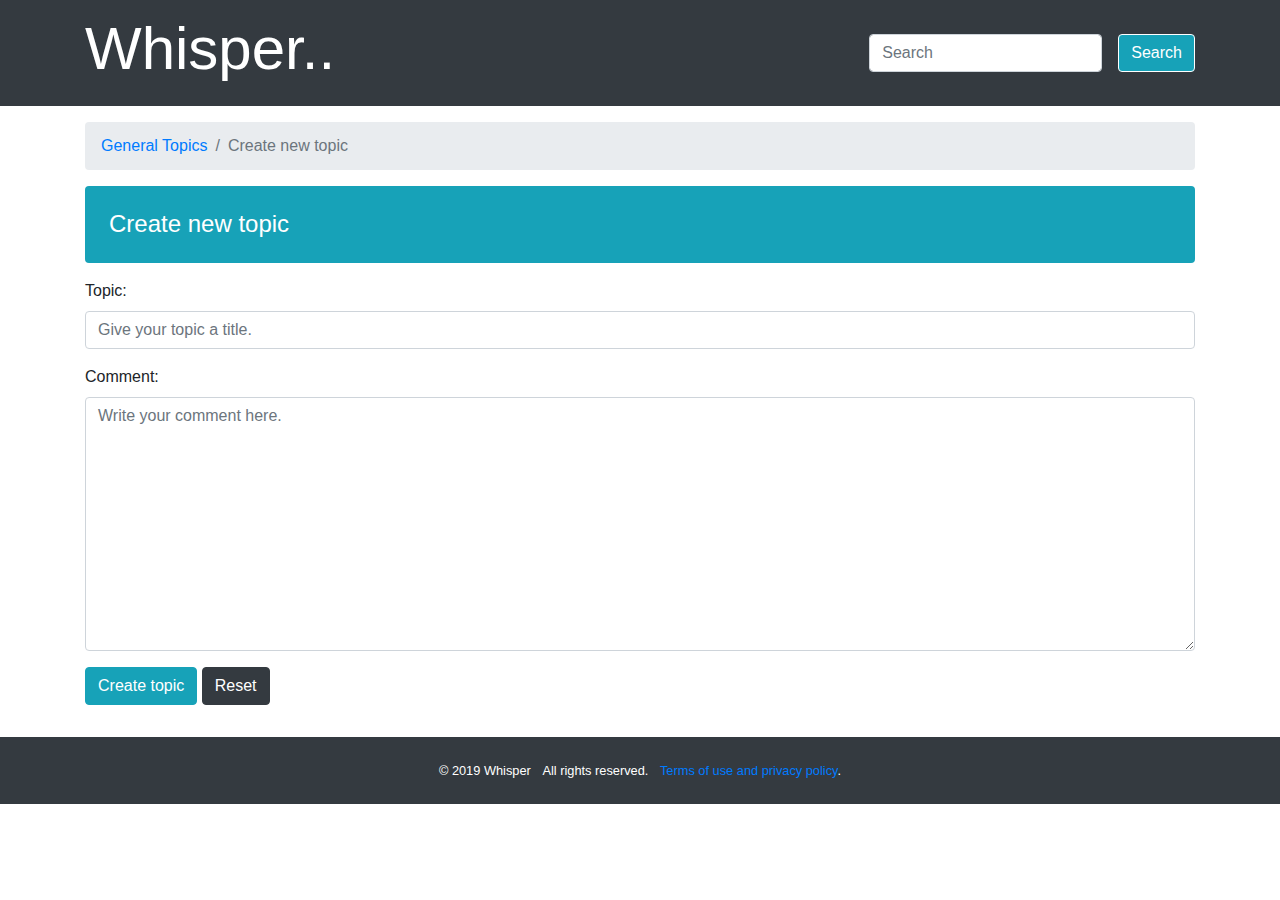
==== new-topic.html @ 488f3832 "initial upload" ====
<!DOCTYPE html>
<html lang="en">
  <head>
    <!-- Required meta tags -->
    <meta charset="utf-8">
    <link rel="stylesheet" href="https://stackpath.bootstrapcdn.com/bootstrap/4.3.1/css/bootstrap.min.css" integrity="sha384-ggOyR0iXCbMQv3Xipma34MD+dH/1fQ784/j6cY/iJTQUOhcWr7x9JvoRxT2MZw1T" crossorigin="anonymous">
  <link rel="stylesheet"   href="https://cdnjs.cloudflare.com/ajax/libs/font-awesome/5.10.2/css/all.min.css">
  <meta name="viewport" content="width=device-width, initial-scale=1, shrink-to-fit=no">
  <link rel="stylesheet" href="assets/css/style.css" media="screen" title="no title" charset="utf-8"> 

    <title>Whisper- Create new topic</title>

    
    </style>
  </head>
  <body>
    <nav class="navbar navbar-dark bg-dark">
      <div class="container">
        <h1><a href="index.html" class="navbar-brand">Whisper..</a></h1>
        <form class="form-inline">
          <input type="text" class="form-control mr-3 mb-2 mb-sm-0" placeholder="Search">
          <button type="submit" class="btn btn-info border border-white">Search</button>
        </form>
      </div>
    </nav>
    <div class="container my-3">
      <nav class="breadcrumb">
        <a href="index.html" class="breadcrumb-item">General Topics</a>
        <!-- <a href="overview-forum-category.html" class="breadcrumb-item">Forum category</a>
        <a href="overview-topics.html" class="breadcrumb-item">Forum name</a> -->
        <span class="breadcrumb-item active">Create new topic</span>
      </nav>
      <div class="row">
        <div class="col-12">
          <h2 class="h4 text-white bg-info mb-3 p-4 rounded">Create new topic</h2>
          <form class="mb-3">
            <div class="form-group">
              <label for="topic">Topic:</label>
              <input type="text" class="form-control" id="topic" placeholder="Give your topic a title." required>
            </div>
            <div class="form-group">
              <label for="comment">Comment:</label>
              <textarea class="form-control" id="comment" rows="10" placeholder="Write your comment here." required></textarea>
            </div>
            <!-- <div class="form-check">
              <input type="checkbox" class="form-check-input" id="checkbox" value="notification">
              <label class="form-check-label" for="checkbox">Notify me upon replies.</label>
            </div> -->
            <button type="submit" class="btn btn-info">Create topic</button>
            <button type="reset" class="btn btn-dark">Reset</button>
          </form>
        </div>
      </div>
    </div>
    <footer class="small bg-dark text-white">
      <div class="container py-4">
        <ul class="list-inline mb-0 text-center">
          <li class="list-inline-item">&copy; 2019 Whisper</li>
          <li class="list-inline-item">All rights reserved.</li>
          <li class="list-inline-item"><a href="#">Terms of use and privacy policy</a>.</li>
        </ul>
      </div>
    </footer>

    <!-- jQuery first, then Bootstrap JS -->
    <script src="https://code.jquery.com/jquery-3.4.1.min.js" integrity="sha256-CSXorXvZcTkaix6Yvo6HppcZGetbYMGWSFlBw8HfCJo="crossorigin="anonymous"></script>
    <script src="https://cdnjs.cloudflare.com/ajax/libs/popper.js/1.14.7/umd/popper.min.js" integrity="sha384-UO2eT0CpHqdSJQ6hJty5KVphtPhzWj9WO1clHTMGa3JDZwrnQq4sF86dIHNDz0W1" crossorigin="anonymous"></script>
    <script src="https://stackpath.bootstrapcdn.com/bootstrap/4.3.1/js/bootstrap.min.js" integrity="sha384-JjSmVgyd0p3pXB1rRibZUAYoIIy6OrQ6VrjIEaFf/nJGzIxFDsf4x0xIM+B07jRM" crossorigin="anonymous"></script>
  </body>
</html>
---- assets/css/style.css ----
.topic-col {
    min-width: 16em;
  }
  .created-col,
  .last-post-col {
    min-width: 12em;
  }
.navbar-brand {
font-size: 60px;
}
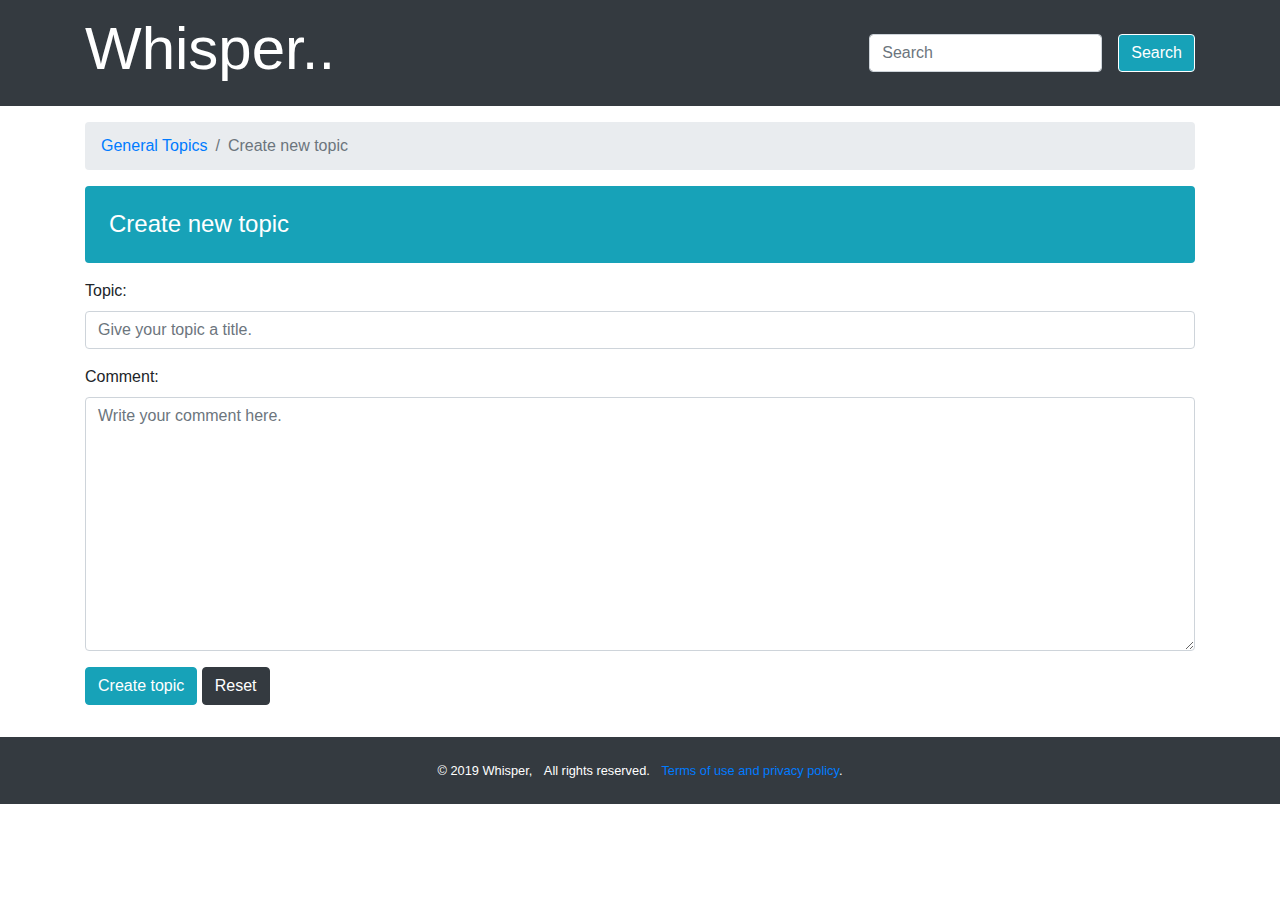
==== commit 5a4bffa8: "footer" ====
--- a/new-topic.html
+++ b/new-topic.html
@@ -55,7 +55,7 @@
     <footer class="small bg-dark text-white">
       <div class="container py-4">
         <ul class="list-inline mb-0 text-center">
-          <li class="list-inline-item">&copy; 2019 Whisper</li>
+          <li class="list-inline-item">&copy; 2019 Whisper,</li>
           <li class="list-inline-item">All rights reserved.</li>
           <li class="list-inline-item"><a href="#">Terms of use and privacy policy</a>.</li>
         </ul>
--- a/assets/css/style.css
+++ b/assets/css/style.css
@@ -1,10 +1,28 @@
 .topic-col {
     min-width: 16em;
   }
+
   .created-col,
   .last-post-col {
     min-width: 12em;
   }
+
 .navbar-brand {
 font-size: 60px;
+}
+
+.author-col {
+    min-width: 12em ;
+  }
+  
+  .post-col {
+    min-width: 20em;
+  }
+
+  .navbar-brand {
+font-size: 60px;
+}
+
+.fas {
+color: red;
 }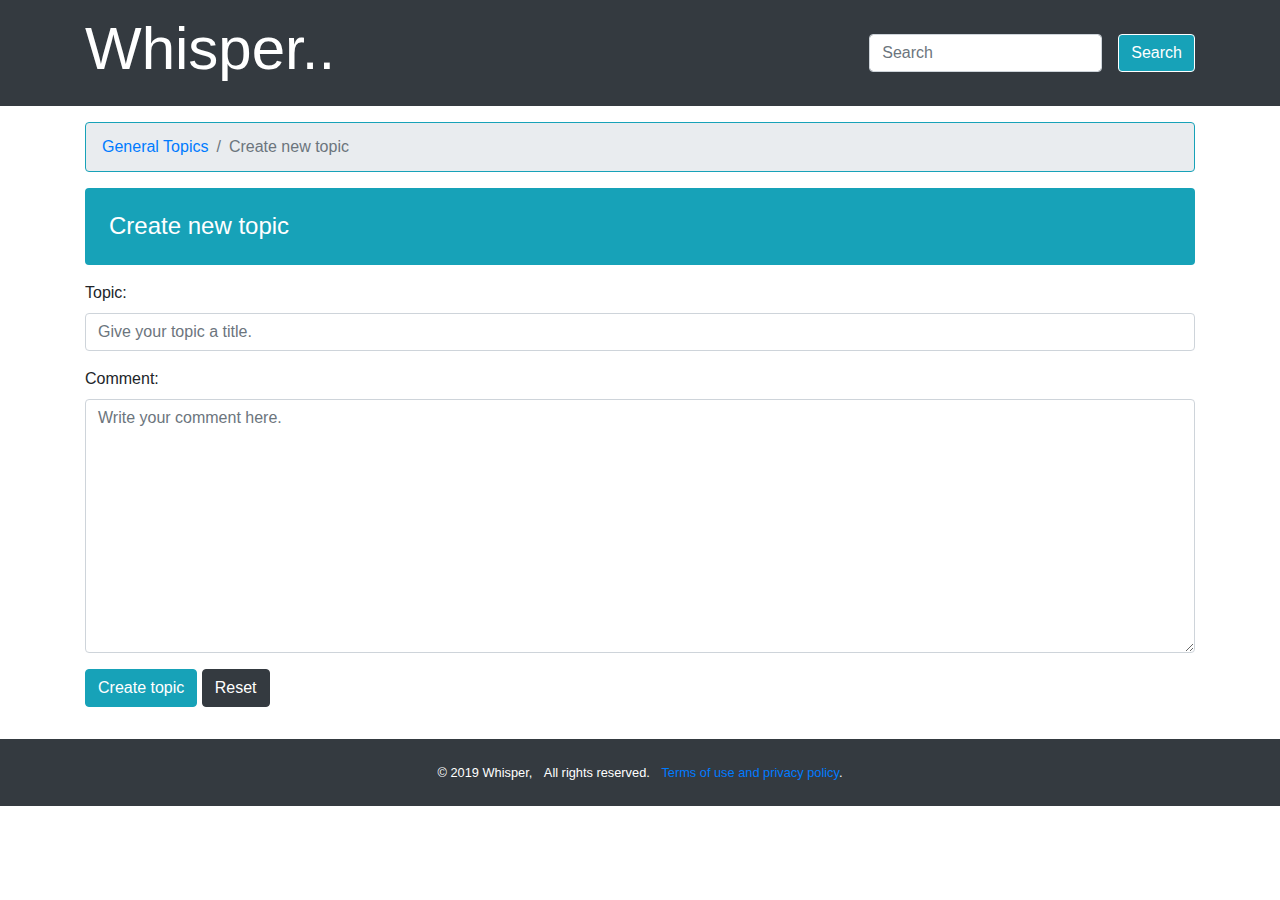
==== commit da354b0c: "borders spacing css" ====
--- a/new-topic.html
+++ b/new-topic.html
@@ -24,7 +24,7 @@
       </div>
     </nav>
     <div class="container my-3">
-      <nav class="breadcrumb">
+      <nav class="breadcrumb border border-info">
         <a href="index.html" class="breadcrumb-item">General Topics</a>
         <!-- <a href="overview-forum-category.html" class="breadcrumb-item">Forum category</a>
         <a href="overview-topics.html" class="breadcrumb-item">Forum name</a> -->
--- a/assets/css/style.css
+++ b/assets/css/style.css
@@ -4,7 +4,7 @@
 
   .created-col,
   .last-post-col {
-    min-width: 12em;
+    min-width: 11em;
   }
 
 .navbar-brand {
@@ -17,6 +17,11 @@
   
   .post-col {
     min-width: 20em;
+  
+  }
+
+  .details-col {
+    min-width: 7em;
   }
 
   .navbar-brand {
@@ -25,4 +30,5 @@
 
 .fas {
 color: red;
-}+}
+
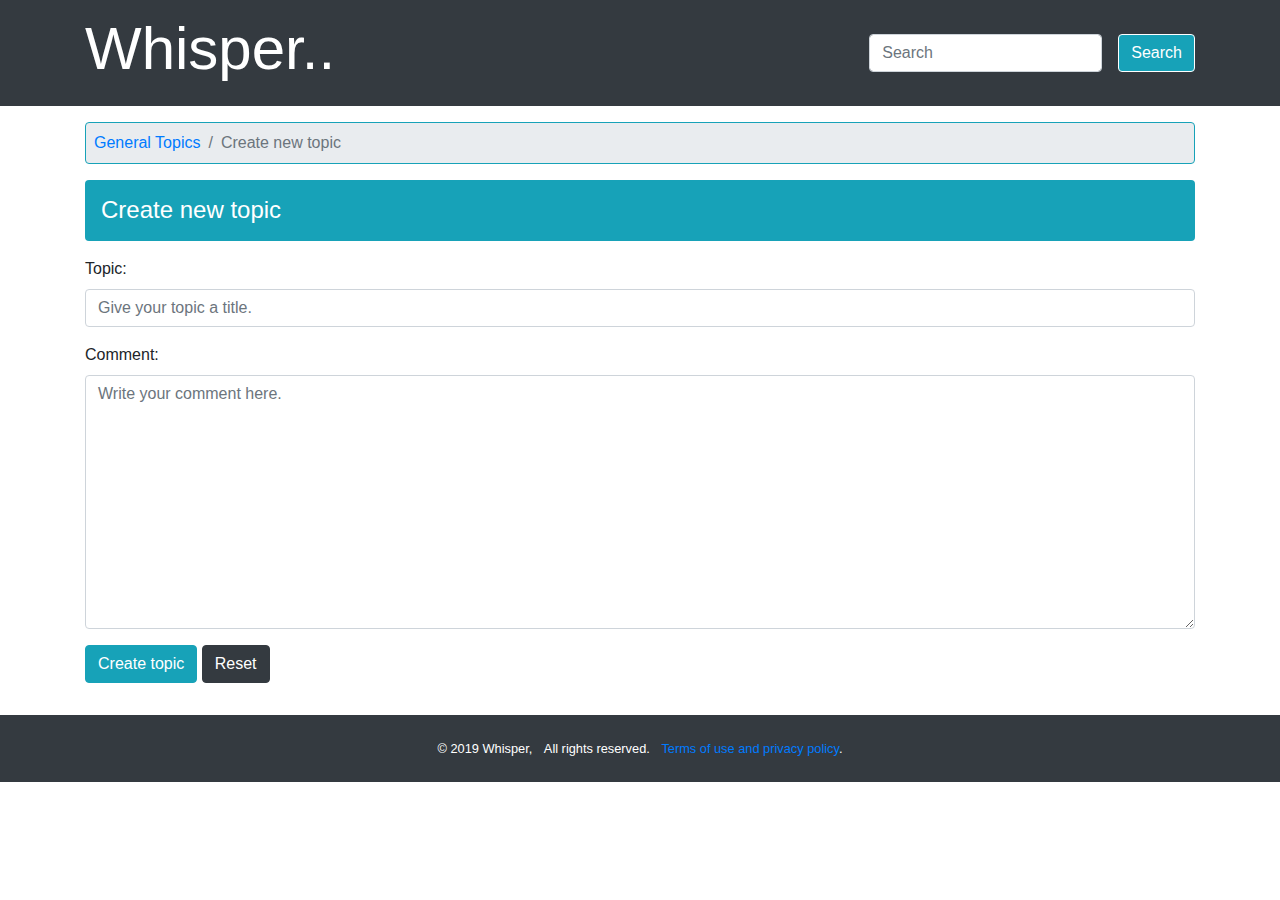
==== commit 2c10388a: "padding adjust" ====
--- a/new-topic.html
+++ b/new-topic.html
@@ -24,7 +24,7 @@
       </div>
     </nav>
     <div class="container my-3">
-      <nav class="breadcrumb border border-info">
+      <nav class="breadcrumb border border-info p-2">
         <a href="index.html" class="breadcrumb-item">General Topics</a>
         <!-- <a href="overview-forum-category.html" class="breadcrumb-item">Forum category</a>
         <a href="overview-topics.html" class="breadcrumb-item">Forum name</a> -->
@@ -32,7 +32,7 @@
       </nav>
       <div class="row">
         <div class="col-12">
-          <h2 class="h4 text-white bg-info mb-3 p-4 rounded">Create new topic</h2>
+          <h2 class="h4 text-white bg-info mb-3 p-3 rounded">Create new topic</h2>
           <form class="mb-3">
             <div class="form-group">
               <label for="topic">Topic:</label>
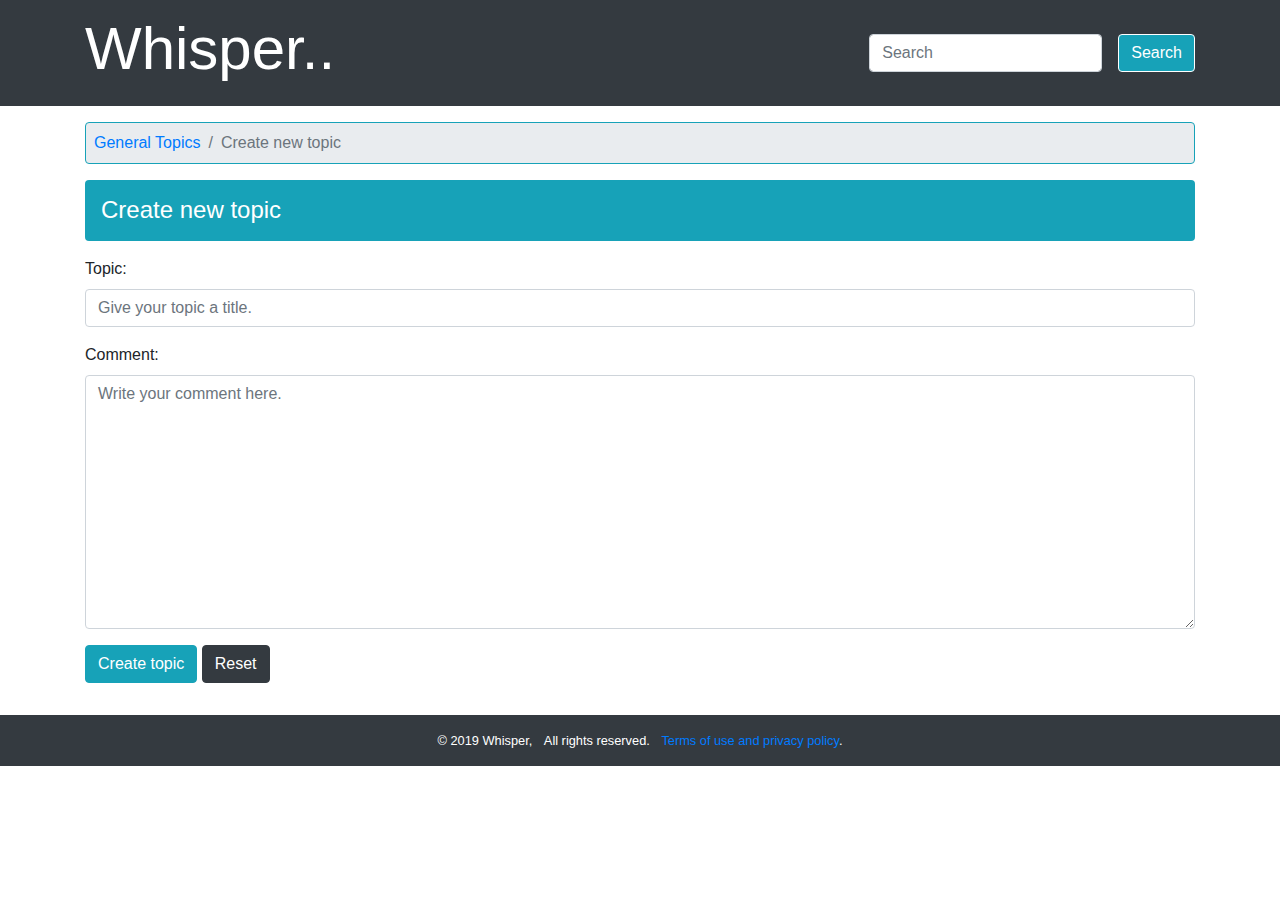
==== commit a7f16136: "footer issues" ====
--- a/new-topic.html
+++ b/new-topic.html
@@ -53,7 +53,7 @@
       </div>
     </div>
     <footer class="small bg-dark text-white">
-      <div class="container py-4">
+      <div class="container py-3">
         <ul class="list-inline mb-0 text-center">
           <li class="list-inline-item">&copy; 2019 Whisper,</li>
           <li class="list-inline-item">All rights reserved.</li>
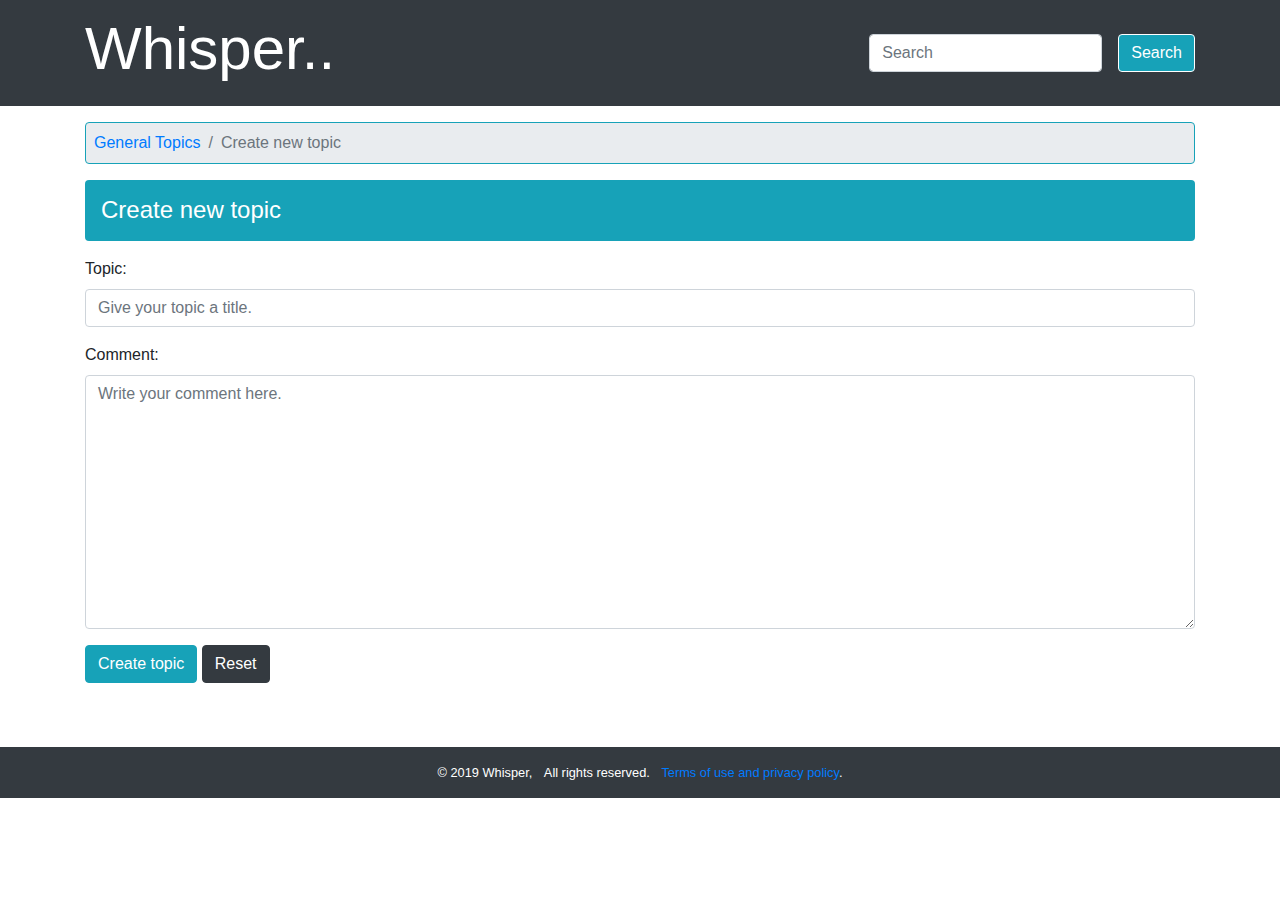
==== commit 8b3f491b: "footer mobile resp fixed" ====
--- a/new-topic.html
+++ b/new-topic.html
@@ -23,7 +23,7 @@
         </form>
       </div>
     </nav>
-    <div class="container my-3">
+    <div class="container my-3 mb-5">
       <nav class="breadcrumb border border-info p-2">
         <a href="index.html" class="breadcrumb-item">General Topics</a>
         <!-- <a href="overview-forum-category.html" class="breadcrumb-item">Forum category</a>
--- a/assets/css/style.css
+++ b/assets/css/style.css
@@ -9,6 +9,8 @@
 
 .navbar-brand {
 font-size: 60px;
+
+
 }
 
 .author-col {
@@ -24,11 +26,18 @@
     min-width: 7em;
   }
 
-  .navbar-brand {
-font-size: 60px;
-}
+  
 
-.fas {
+.important {
 color: red;
 }
 
+.spy  {
+  color:gray;
+  
+}
+
+body {
+  min-height: 100vh; 
+} 
+
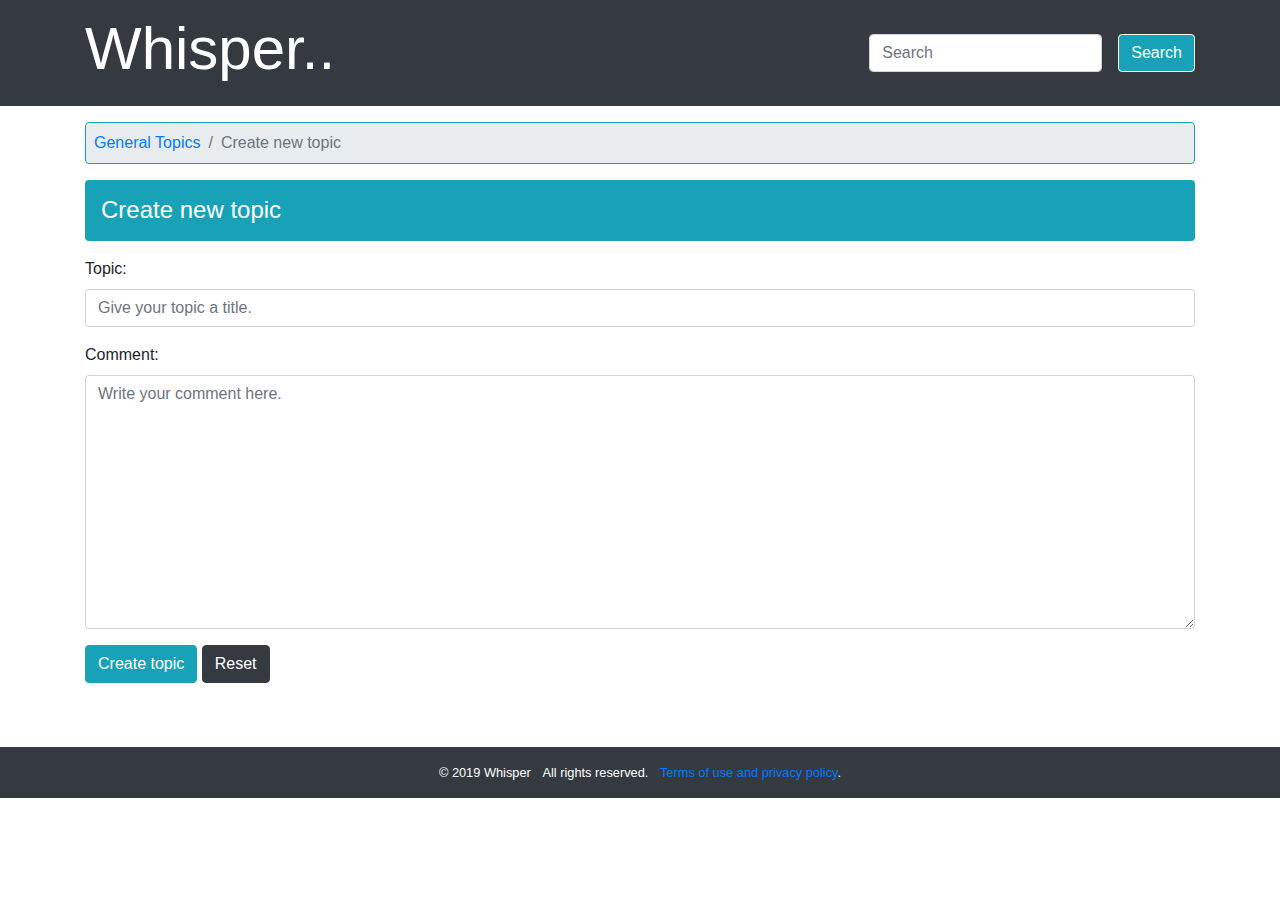
==== commit 0884984b: "remove text-decortation" ====
--- a/new-topic.html
+++ b/new-topic.html
@@ -55,7 +55,7 @@
     <footer class="small bg-dark text-white">
       <div class="container py-3">
         <ul class="list-inline mb-0 text-center">
-          <li class="list-inline-item">&copy; 2019 Whisper,</li>
+          <li class="list-inline-item">&copy; 2019 Whisper</li>
           <li class="list-inline-item">All rights reserved.</li>
           <li class="list-inline-item"><a href="#">Terms of use and privacy policy</a>.</li>
         </ul>
--- a/assets/css/style.css
+++ b/assets/css/style.css
@@ -26,7 +26,9 @@
     min-width: 7em;
   }
 
-  
+  a:hover {
+    text-decoration: none;
+  }
 
 .important {
 color: red;
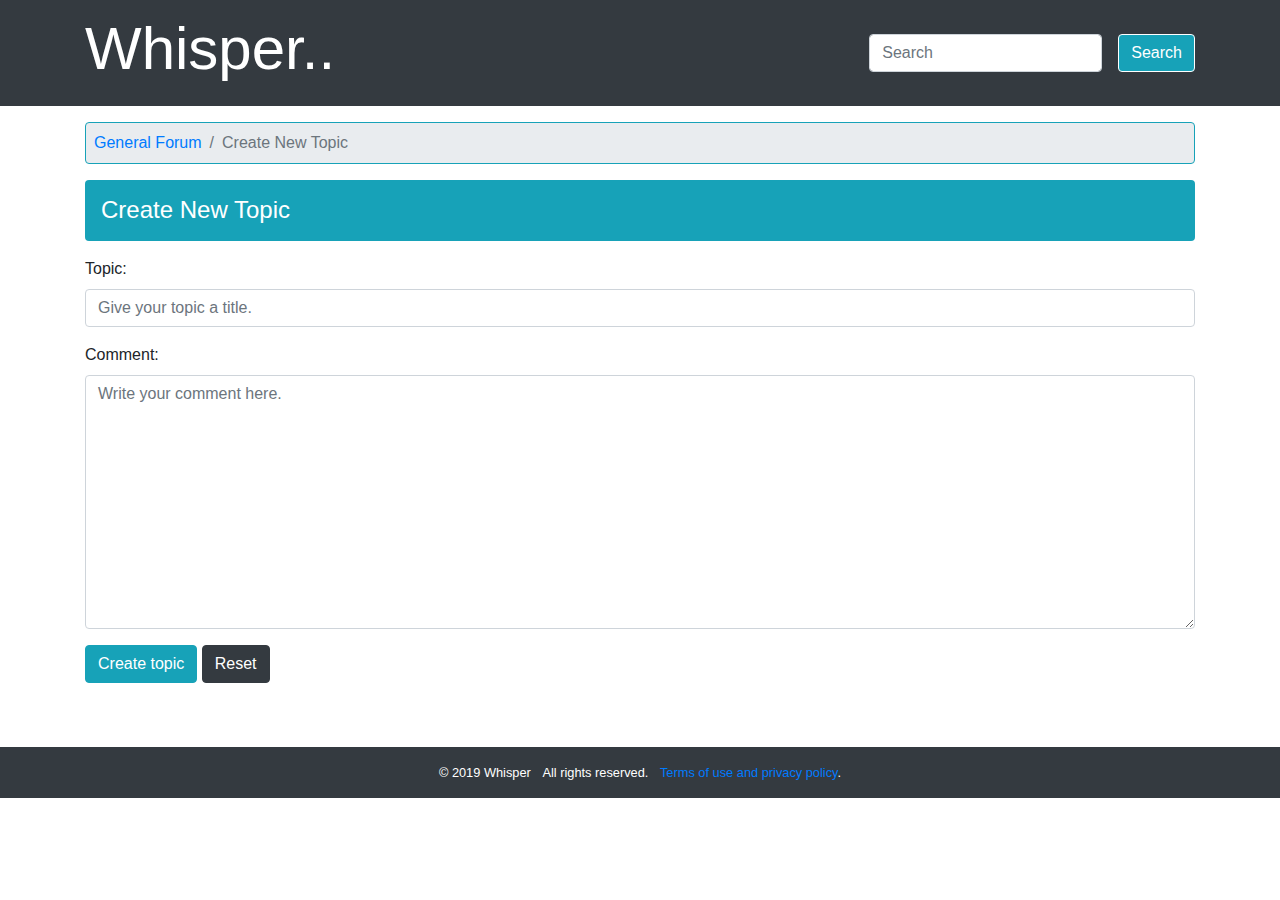
==== commit 6114dbf8: "id changes" ====
--- a/new-topic.html
+++ b/new-topic.html
@@ -8,7 +8,7 @@
   <meta name="viewport" content="width=device-width, initial-scale=1, shrink-to-fit=no">
   <link rel="stylesheet" href="assets/css/style.css" media="screen" title="no title" charset="utf-8"> 
 
-    <title>Whisper- Create new topic</title>
+    <title>Whisper- Create New Topic</title>
 
     
     </style>
@@ -25,14 +25,14 @@
     </nav>
     <div class="container my-3 mb-5">
       <nav class="breadcrumb border border-info p-2">
-        <a href="index.html" class="breadcrumb-item">General Topics</a>
+        <a href="index.html" class="breadcrumb-item">General Forum</a>
         <!-- <a href="overview-forum-category.html" class="breadcrumb-item">Forum category</a>
         <a href="overview-topics.html" class="breadcrumb-item">Forum name</a> -->
-        <span class="breadcrumb-item active">Create new topic</span>
+        <span class="breadcrumb-item active">Create New Topic</span>
       </nav>
       <div class="row">
         <div class="col-12">
-          <h2 class="h4 text-white bg-info mb-3 p-3 rounded">Create new topic</h2>
+          <h2 class="h4 text-white bg-info mb-3 p-3 rounded">Create New Topic</h2>
           <form class="mb-3">
             <div class="form-group">
               <label for="topic">Topic:</label>
--- a/assets/css/style.css
+++ b/assets/css/style.css
@@ -39,7 +39,4 @@
   
 }
 
-body {
-  min-height: 100vh; 
-} 
 
